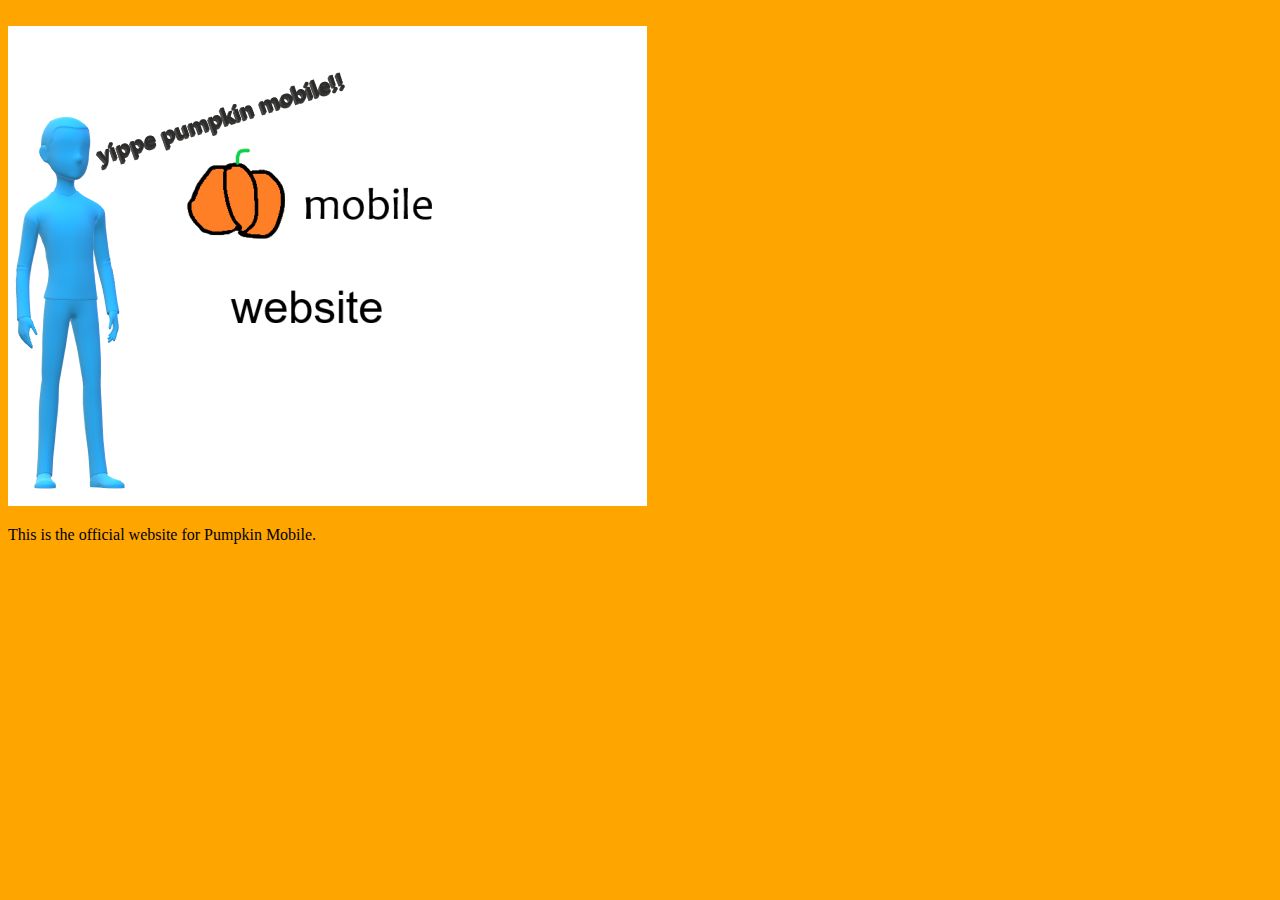
==== index.html @ 9ccee565 "base" ====
<!Doctype Html>  
<Html>     
<Head>      
<Title>     
</Title>  
</Head>  
<Body bgcolor="#FFA500">
<br>   

<img src="banner.png">

<p style="font-family: Comic Sans MS"> This is the official website for Pumpkin Mobile.
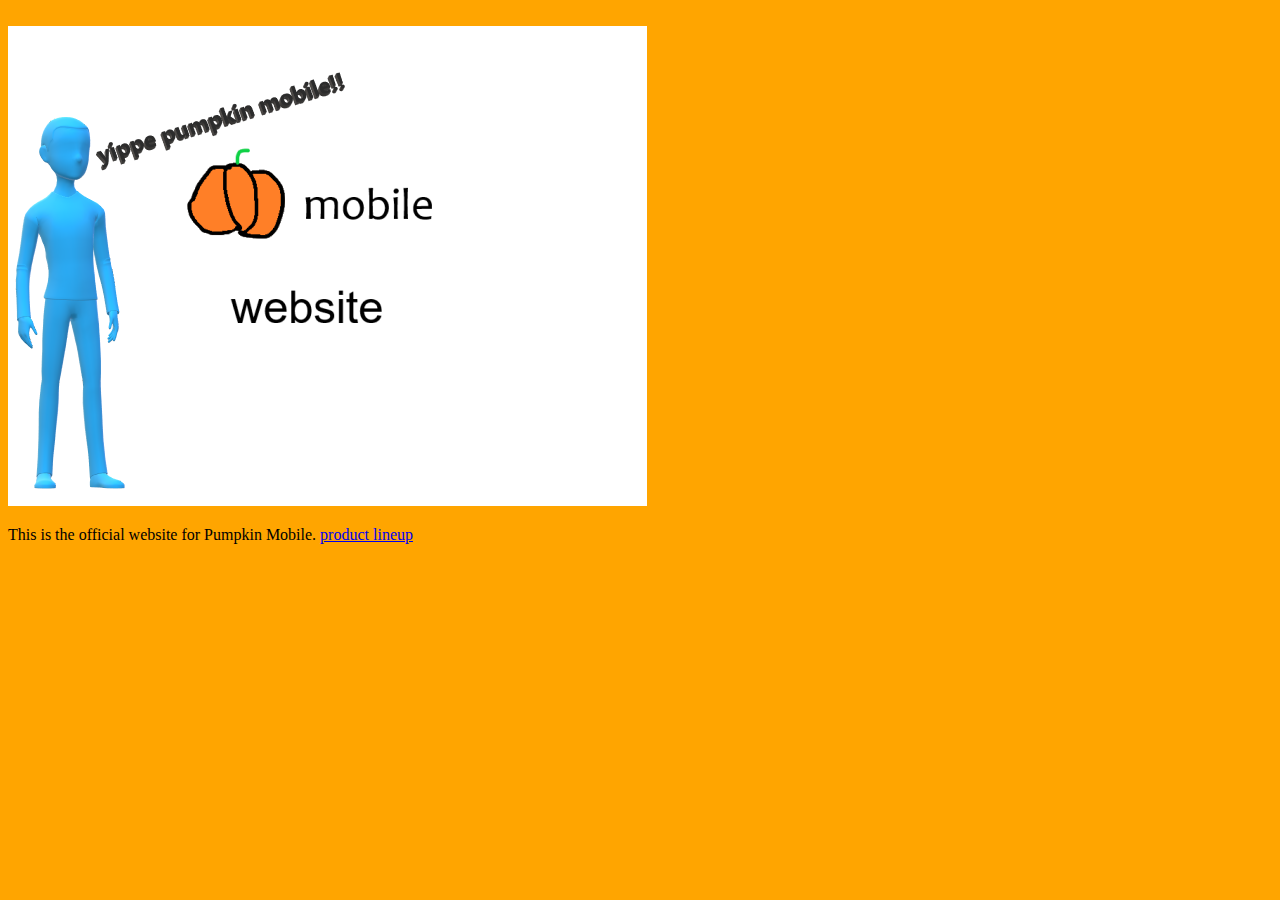
==== commit e5511e1e: "product lineup" ====
--- a/index.html
+++ b/index.html
@@ -9,4 +9,6 @@
 
 <img src="banner.png">
 
-<p style="font-family: Comic Sans MS"> This is the official website for Pumpkin Mobile.+<p style="font-family: Comic Sans MS"> This is the official website for Pumpkin Mobile.
+
+<a href="products.html">product lineup</a>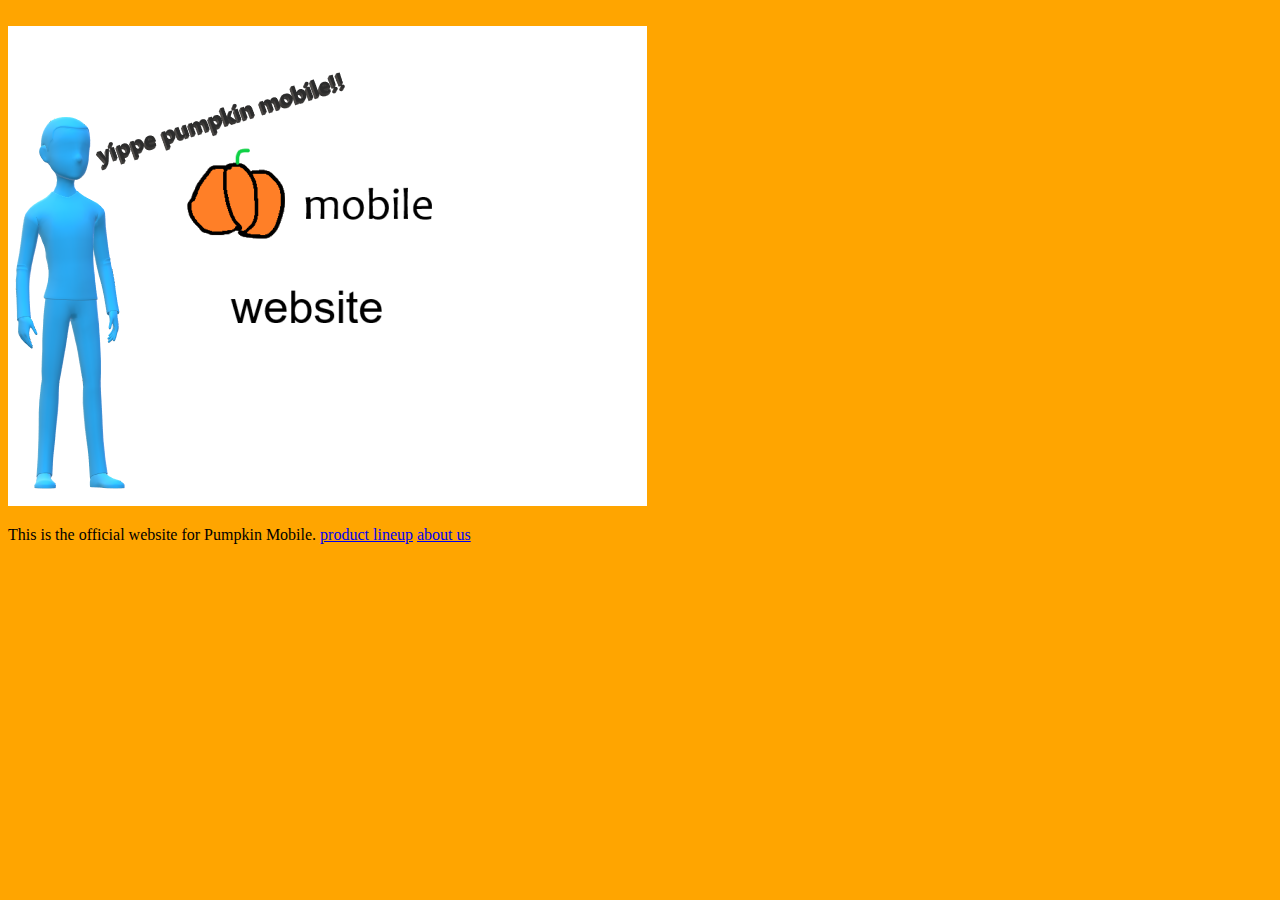
==== commit 9d43b026: "about page" ====
--- a/index.html
+++ b/index.html
@@ -11,4 +11,6 @@
 
 <p style="font-family: Comic Sans MS"> This is the official website for Pumpkin Mobile.
 
-<a href="products.html">product lineup</a>+<a href="products.html">product lineup</a>
+
+  <a href="about.html">about us</a>
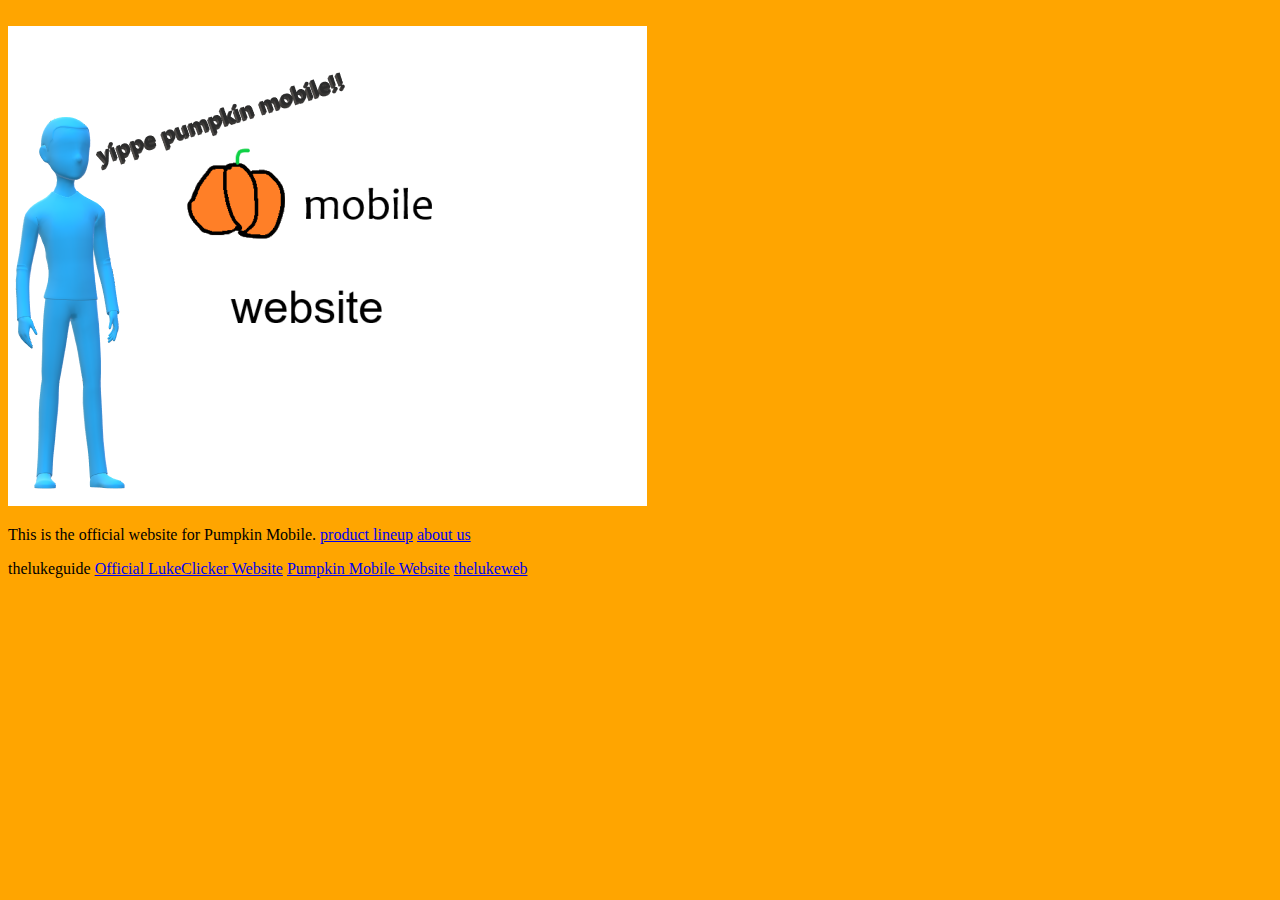
==== commit 6d0d80d8: "updating" ====
--- a/index.html
+++ b/index.html
@@ -14,3 +14,8 @@
 <a href="products.html">product lineup</a>
 
   <a href="about.html">about us</a>
+
+<p style="font-family: Comic Sans MS">thelukeguide
+<a href="https://luke975.github.io/lukeClick">Official LukeClicker Website</a>
+<a href="https://luke975.github.io/pmobile">Pumpkin Mobile Website</a>
+<a href="https://luke975.github.io/">thelukeweb</a>
